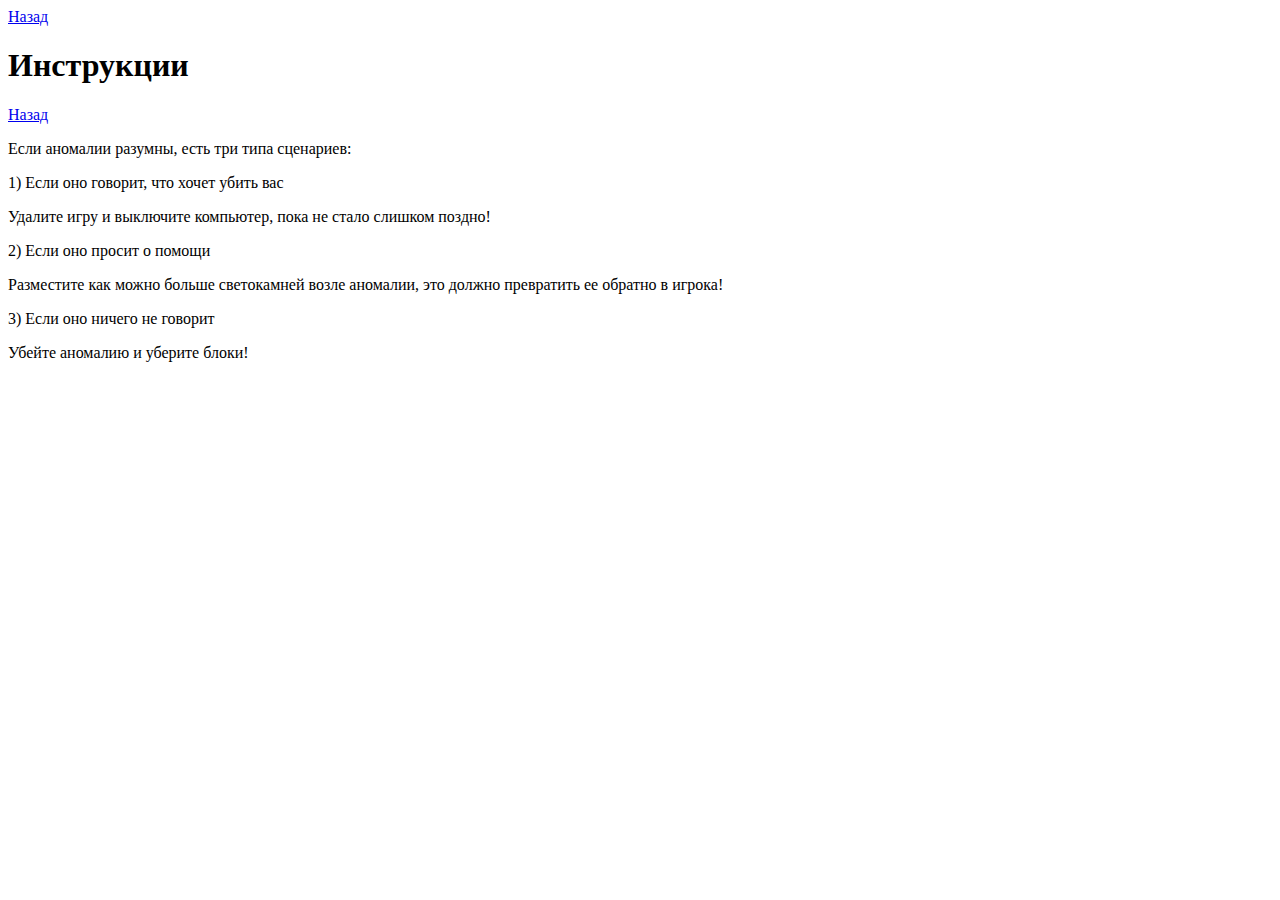
==== Instructionsru.html @ 831e369f "Add files via upload" ====
<!DOCTYPE html>
    <link rel="stylesheet" href="style.css">
    <meta name="viewport" content="width=device-width, initial-scale=1.0">
    <title>Инструкции</title>

    <a href="The web site of gplayz2008ru.html">Назад</a>  
 
    <h1>Инструкции</h1>

    <a href="The web site of gplayz2008ru.html">Назад</a>
    
    <p>Если аномалии разумны, есть три типа сценариев: </p>

    <p>1) Если оно говорит, что хочет убить вас</p>

    <p>    Удалите игру и выключите компьютер, пока не стало слишком поздно!</p>

    <p>2) Если оно просит о помощи</p>

    <p>    Разместите как можно больше светoкамней возле аномалии, это должно превратить ее обратно в игрока!</p>

    <p>3) Если оно ничего не говорит</p>

    <p>    Убейте аномалию и уберите блоки!</p>
---- style.css ----
label{
  color: blue;
  cursor: pointer;
}

label:hover{
  text-decoration: underline;
}

#file_input_id{
  display:none;
}
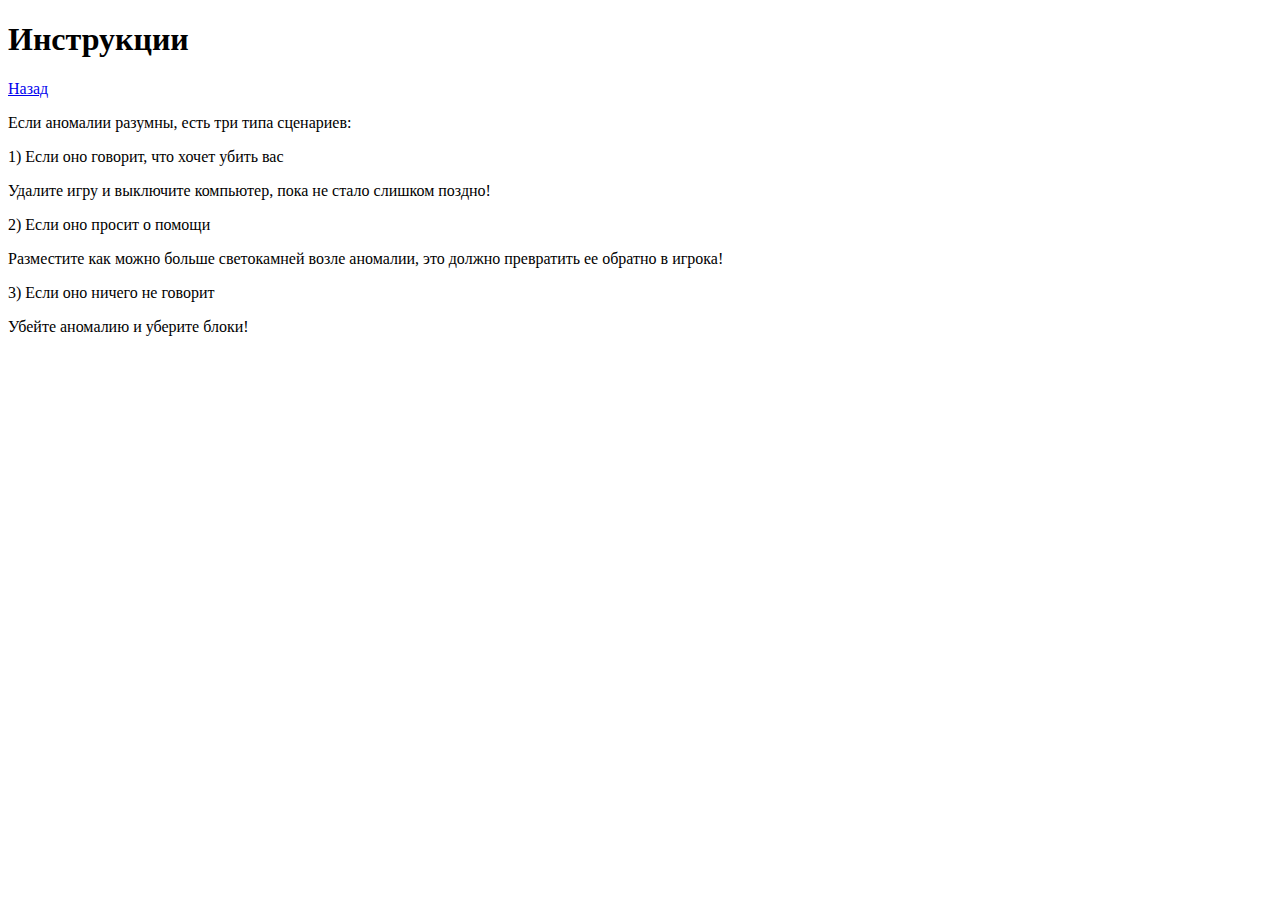
==== commit 0e1f2713: "Update Instructionsru.html" ====
--- a/Instructionsru.html
+++ b/Instructionsru.html
@@ -2,8 +2,6 @@
     <link rel="stylesheet" href="style.css">
     <meta name="viewport" content="width=device-width, initial-scale=1.0">
     <title>Инструкции</title>
-
-    <a href="The web site of gplayz2008ru.html">Назад</a>  
  
     <h1>Инструкции</h1>
 
@@ -21,4 +19,4 @@
 
     <p>3) Если оно ничего не говорит</p>
 
-    <p>    Убейте аномалию и уберите блоки!</p>+    <p>    Убейте аномалию и уберите блоки!</p>
